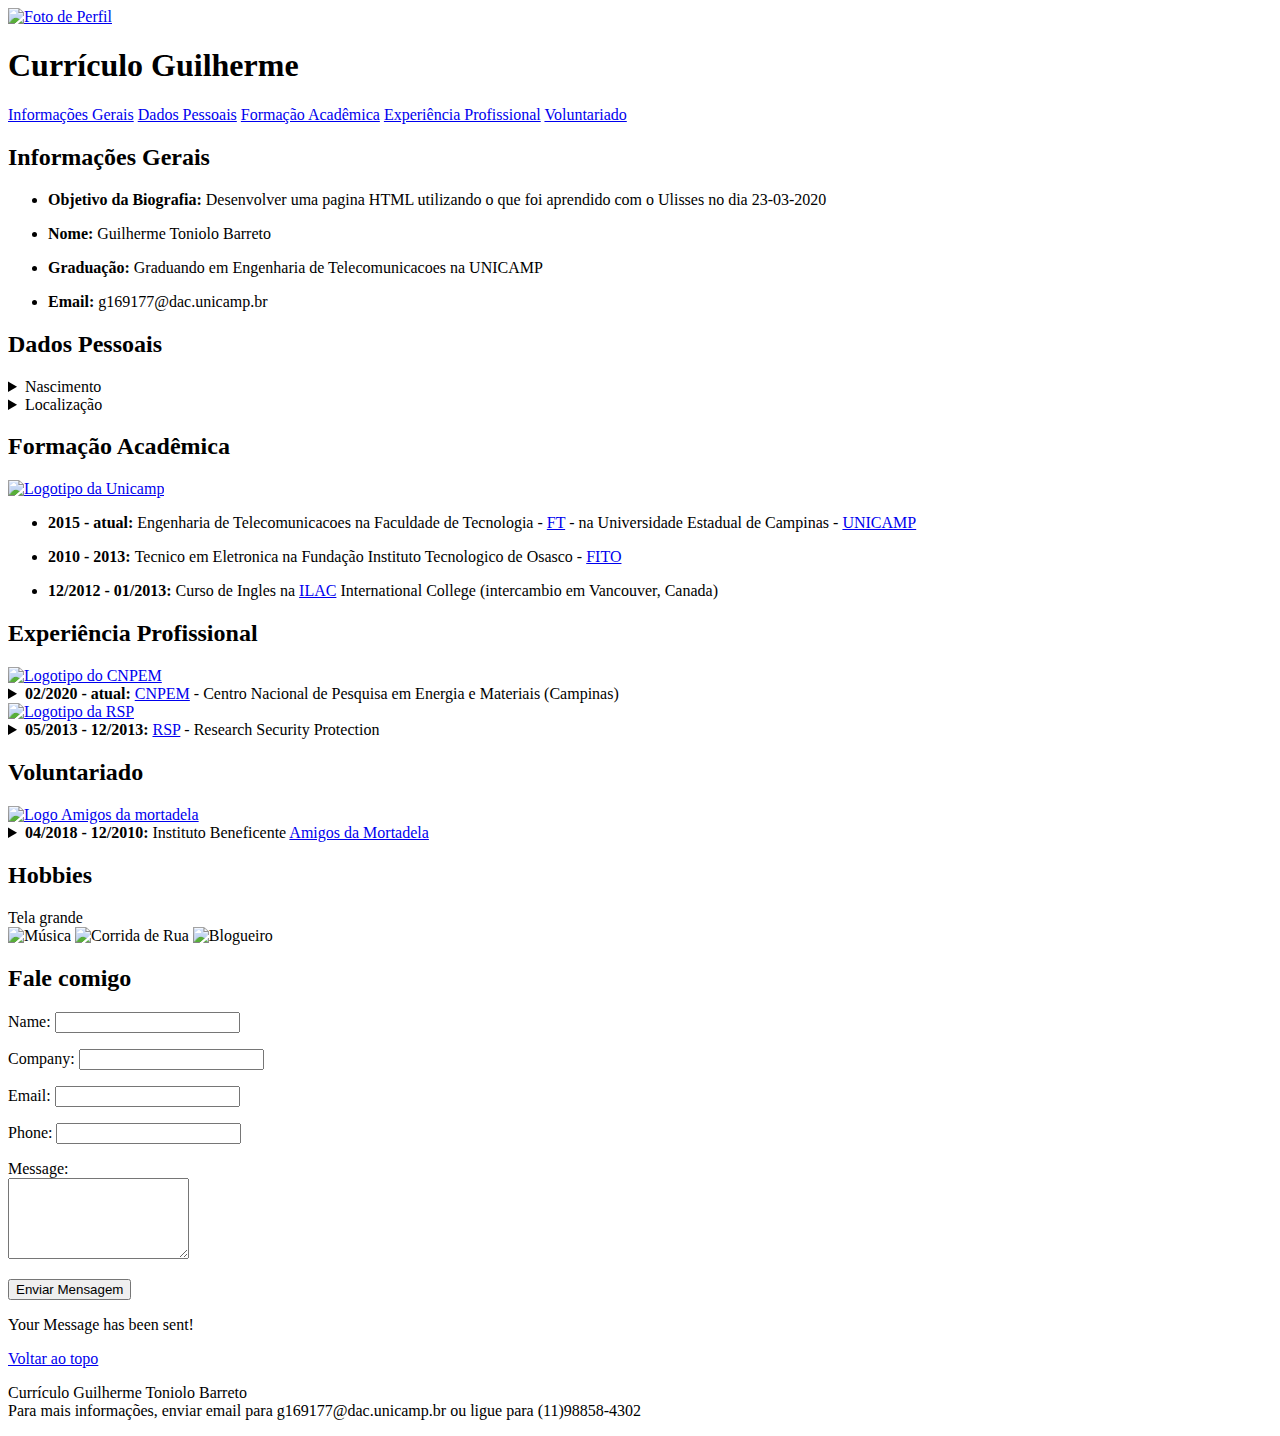
==== index.htm @ c4795338 "Add files via upload" ====
<!DOCTYPE html>
<head>
	<meta charset="UTF-8"/>

	<script src="https://www.gstatic.com/firebasejs/7.16.1/firebase-app.js"></script>
    <script src="https://www.gstatic.com/firebasejs/7.16.1/firebase-database.js"></script>

	<title>Currículo Guilherme Toniolo Barreto</title>
	<link rel="stylesheet" href="css/style.css" />
	<script src="js/functions.js"></script>
</head>

<body>
	<header>
		<div class="imgs/foto-perfil" id="topo">
			<a href="https://www.linkedin.com/in/guilherme-toniolo-barreto/" ><img class="foto-perfil" src="imgs/foto_perfil.jpg" alt="Foto de Perfil" width="100px"title="Perfil Linkedin"></a>
		</div><!-- foto-perfil -->
		
		<div class="menu">
			<h1 class="titulo">Currículo Guilherme</h1>
			<nav>
				<a href="#Informacoes_Gerais" >Informações Gerais</a>
				<a href="#Dados_Pessoais" >Dados Pessoais</a>
				<a href="#Formação Acadêmica" >Formação Acadêmica</a>
				<a href="#Experiencia_Profissional" >Experiência Profissional</a>
				<a href="#Voluntariado">Voluntariado</a>
			</nav>	
		</div><!-- menu -->
				
	</header>
	
	<section class="primeira-divisao" id="Informacoes_Gerais">
		<div class="info-gerais">
			<h2>Informações Gerais</h2>
			<ul>
				<li><p><b>Objetivo da Biografia:</b> Desenvolver uma pagina HTML utilizando o que foi aprendido com o Ulisses no dia 23-03-2020</p></li>
				<li><p><b>Nome: </b>Guilherme Toniolo Barreto</p></li>		
				<li><p><b>Graduação: </b>Graduando em Engenharia de Telecomunicacoes na UNICAMP</p></li>
				<li><p><b>Email: </b> g169177@dac.unicamp.br</p></li>
			</ul>
		</div><!-- info-gerais -->
	
		<div class="dados-pessoais" id="Dados_Pessoais">
			<h2>Dados Pessoais</h2>

			<details><summary>Nascimento</summary>
				<ul>
					<li><p><b>Nacionalidade: </b>Brasileiro</p></li>
					<li><p><b>Naturalidade: </b> Sao Paulo - SP</p></li>	
					<li><p><b>Hospital de nascimento: </b><a href="https://www.rededorsaoluiz.com.br/" >Hospital Sao Luiz</a></p></li>
				</ul>
			</details>
		
			<details><summary>Localização</summary>
				<ul>
					<li><p><b>Endereco: </b><a href="https://www.google.com/maps/place/R.+Imp%C3%A9rio+Serrano,+152+-+Jardim+San+Ressore+(Caucaia+do+Alto),+Cotia+-+SP,+06727-010/@-23.6615392,-47.0318433,17z/data=!3m1!4b1!4m5!3m4!1s0x94cfa76df6778ac9:0x3d56c3a3a6a7b9f8!8m2!3d-23.6615392!4d-47.0296546" >Rua Império Serrano, 152</a></p>
</li>		
					<li><p><b>Bairro: </b>Jardim San Ressore (Caucaia do Alto)</p></li>
					<li><p><b>Cidade: </b>Cotia</p></li>
					<li><p><b>Estado: </b>Sao Paulo</p></li>
				</ul>
			</details>
		</div><!-- dados-pessoais -->
	</section><!-- primeira-divisao -->
	
	
	<section class="segunda-divisao" id="Formação Acadêmica">
		<h2>Formação Acadêmica</h2>
		
		<div class="form-academica-foto">
			<a href="https://www.unicamp.br/unicamp/" ><img src="imgs/logo_unicamp.jpg" alt="Logotipo da Unicamp" width="200" height="100" title="Site Unicamp"></a>
		</div><!-- form-academica-foto -->
		
		<div class="form-academica">
			<ul>
				<li><p><b>2015 - atual: </b> Engenharia de Telecomunicacoes na Faculdade de Tecnologia - <a href="https://www.ft.unicamp.br/" >FT</a> - na Universidade Estadual de Campinas - <a href="https://www.unicamp.br/unicamp/" >UNICAMP</a></p></li>		
				<li><p><b>2010 - 2013: </b>Tecnico em Eletronica na Fundação Instituto Tecnologico de Osasco - <a href="http://fito.edu.br/" >FITO</a></p></li>
				<li><p><b>12/2012 - 01/2013: </b>Curso de Ingles na <a href="https://www.ilac.com/" >ILAC</a> International College (intercambio em Vancouver, Canada)</p></li>
			</ul>
		</div><!-- form-academica -->
	</section><!-- segunda-divisao -->
	
	<section class="terceira-divisao" id="Experiencia_Profissional">
		<h2>Experiência Profissional</h2>
		
		<div class="topico">
			<a href="http://cnpem.br/"><img src="imgs/logo_CNPEM.png" alt="Logotipo do CNPEM" width="210" height="70" title="Site CNPEM"></a>		
			<details><summary><b>02/2020 - atual: </b><a href="http://cnpem.br/" >CNPEM</a> - Centro Nacional de Pesquisa em Energia e Materiais (Campinas)</summary>
				<p><b>Cargo: </b> Estagiario <br />
				<b>Atividades: </b> Desenvolvimento de hardware / software para as uso em linhas de luz do acelerador de particulas <a href="https://www.lnls.cnpem.br/sirius-en/" >Sirius</a></p>
			</details>	
		</div><!-- cnpem -->
		
		
		<div class="topico">
			<a href="http://www.rsp.com.br/"><img src="imgs/logo_RSP.jpeg" alt="Logotipo da RSP" width="210" height="70" title="Site RSP"></a>		
			<details><summary><b>05/2013 - 12/2013: </b><a href="http://www.rsp.com.br/" >RSP</a> - Research Security Protection</summary>
				<p><b>Cargo: </b> Estagiario <br />
				<b>Atividades: </b> Producao e manutencao de equipamentos voltados ao medição volumetrica de tanques de combustivel e monitoramento ambiental</p>
			</details>
		</div><!-- RSP -->
	</section><!-- terceira-divisao -->
	
	<section class="voluntario" id="Voluntariado">
		<h2>Voluntariado</h2>
		<div class="topico">
			<a href="https://www.facebook.com/amigosdamortadela/" ><img src="imgs/logo_amigos_da_mortadela.jpg" alt="Logo Amigos da mortadela" width="150" height="150" title="Facebook Amigos da Mortadela"></a>
			<details><summary><b>04/2018 - 12/2010: </b>Instituto Beneficente <a href="https://www.facebook.com/amigosdamortadela/" > Amigos da Mortadela</a></summary>
				<p><b>Cargo: </b> Professor de Violao <br />
				<b>Atividades: </b> Ensino de violao para criancas em estado de vulnerabilidade social entre 5 e 13 anos</p>
			</details>
		</div><!-- topico -->
	</section>	
	
	<section class="hobbies">
		<h2>Hobbies</h2>
		
		<!-- imagem em tela grande -->
		<div id="telaGrande">
			Tela grande	
		</div>
		
		<div id="frames">
			<img onmouseout="undisplayPicture()" onmouseover="displayPicture(this)" alt="Música" src="https://zenitemarcas.com.br/wp-content/uploads/2018/05/como-registrar-uma-m%C3%BAsica.jpg" />
			<img onmouseout="undisplayPicture()" onmouseover="displayPicture(this)" alt="Corrida de Rua" src="https://www.treinus.com.br/blog/wp-content/uploads/2020/02/Corrida-de-rua.jpg" />		
			<img onmouseout="undisplayPicture()" onmouseover="displayPicture(this)" alt="Blogueiro" src="imgs/blog.png" >
		</div>
	</section>

	<section class="hobbies">
		<h2>Fale comigo</h2>
    	<form id = "contactForm">
      		<p>
				<label>Name: <input type="text" name="name" id="name"/></label>
		    </p>
		    
		    <p>
				<label>Company: <input type="text" name="company" id="company"/></label>
		    </p>
		    
		    <p>
				<label>Email: <input type="email" name="email"/></label>
		    </p>
		    
		    <p>
				<label>Phone: <input type="text" name="phone" id="phone"/></label>
		    </p>
		    
		    <p>
				<label>Message: </br><textarea name="message" rows="5" id="message"></textarea></label>
		    </p>
		    
		    <p>
				<button type="submit" onclick="return submitForm()">Enviar Mensagem</button>
		    </p>
    	</form>
    
    <div class="closed" id="confirm">Your Message has been sent!</>
	</section>	
				
	<section><p class="voltar"><a href="#topo">Voltar ao topo</a></p></section>
	
	<footer>
		<p>Currículo Guilherme Toniolo Barreto<br/>
		Para mais informações, enviar email para g169177@dac.unicamp.br ou ligue para (11)98858-4302</p>	
	</footer>
</body>

</html>
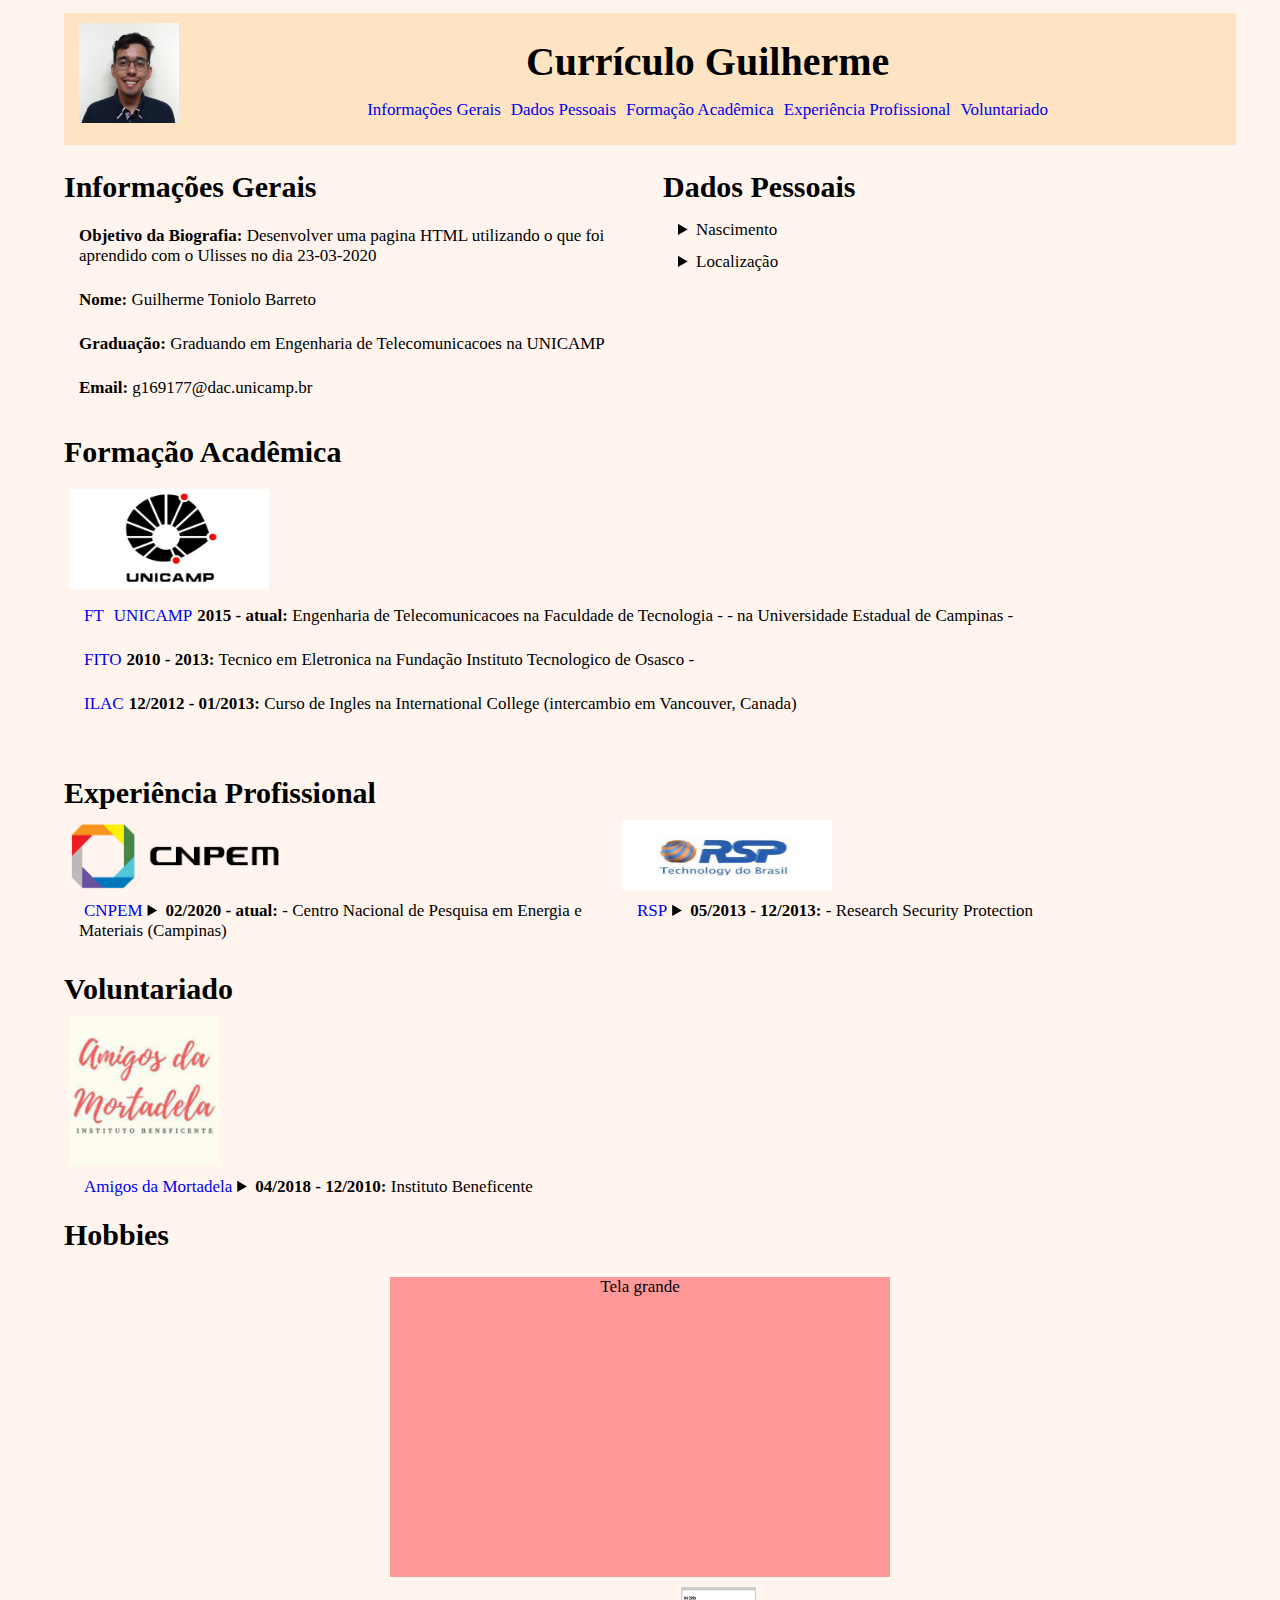
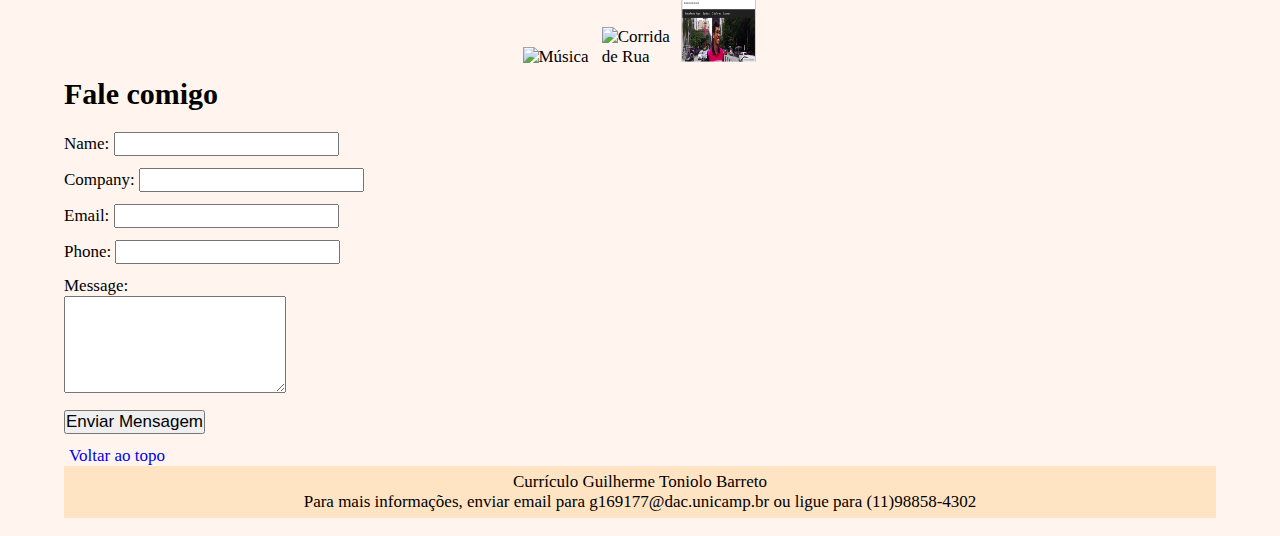
==== commit 7740d7c2: "Adicionei arquivos viaupload" ====
--- a/index.htm
+++ b/index.htm
@@ -6,14 +6,14 @@
     <script src="https://www.gstatic.com/firebasejs/7.16.1/firebase-database.js"></script>
 
 	<title>Currículo Guilherme Toniolo Barreto</title>
-	<link rel="stylesheet" href="css/style.css" />
-	<script src="js/functions.js"></script>
+	<link rel="stylesheet" href="style.css" />
+	<script src="functions.js"></script>
 </head>
 
 <body>
 	<header>
 		<div class="imgs/foto-perfil" id="topo">
-			<a href="https://www.linkedin.com/in/guilherme-toniolo-barreto/" ><img class="foto-perfil" src="imgs/foto_perfil.jpg" alt="Foto de Perfil" width="100px"title="Perfil Linkedin"></a>
+			<a href="https://www.linkedin.com/in/guilherme-toniolo-barreto/" ><img class="foto-perfil" src="foto_perfil.jpg" alt="Foto de Perfil" width="100px"title="Perfil Linkedin"></a>
 		</div><!-- foto-perfil -->
 		
 		<div class="menu">
@@ -68,7 +68,7 @@
 		<h2>Formação Acadêmica</h2>
 		
 		<div class="form-academica-foto">
-			<a href="https://www.unicamp.br/unicamp/" ><img src="imgs/logo_unicamp.jpg" alt="Logotipo da Unicamp" width="200" height="100" title="Site Unicamp"></a>
+			<a href="https://www.unicamp.br/unicamp/" ><img src="logo_unicamp.jpg" alt="Logotipo da Unicamp" width="200" height="100" title="Site Unicamp"></a>
 		</div><!-- form-academica-foto -->
 		
 		<div class="form-academica">
@@ -84,7 +84,7 @@
 		<h2>Experiência Profissional</h2>
 		
 		<div class="topico">
-			<a href="http://cnpem.br/"><img src="imgs/logo_CNPEM.png" alt="Logotipo do CNPEM" width="210" height="70" title="Site CNPEM"></a>		
+			<a href="http://cnpem.br/"><img src="logo_CNPEM.png" alt="Logotipo do CNPEM" width="210" height="70" title="Site CNPEM"></a>		
 			<details><summary><b>02/2020 - atual: </b><a href="http://cnpem.br/" >CNPEM</a> - Centro Nacional de Pesquisa em Energia e Materiais (Campinas)</summary>
 				<p><b>Cargo: </b> Estagiario <br />
 				<b>Atividades: </b> Desenvolvimento de hardware / software para as uso em linhas de luz do acelerador de particulas <a href="https://www.lnls.cnpem.br/sirius-en/" >Sirius</a></p>
@@ -93,7 +93,7 @@
 		
 		
 		<div class="topico">
-			<a href="http://www.rsp.com.br/"><img src="imgs/logo_RSP.jpeg" alt="Logotipo da RSP" width="210" height="70" title="Site RSP"></a>		
+			<a href="http://www.rsp.com.br/"><img src="logo_RSP.jpeg" alt="Logotipo da RSP" width="210" height="70" title="Site RSP"></a>		
 			<details><summary><b>05/2013 - 12/2013: </b><a href="http://www.rsp.com.br/" >RSP</a> - Research Security Protection</summary>
 				<p><b>Cargo: </b> Estagiario <br />
 				<b>Atividades: </b> Producao e manutencao de equipamentos voltados ao medição volumetrica de tanques de combustivel e monitoramento ambiental</p>
@@ -104,7 +104,7 @@
 	<section class="voluntario" id="Voluntariado">
 		<h2>Voluntariado</h2>
 		<div class="topico">
-			<a href="https://www.facebook.com/amigosdamortadela/" ><img src="imgs/logo_amigos_da_mortadela.jpg" alt="Logo Amigos da mortadela" width="150" height="150" title="Facebook Amigos da Mortadela"></a>
+			<a href="https://www.facebook.com/amigosdamortadela/" ><img src="logo_amigos_da_mortadela.jpg" alt="Logo Amigos da mortadela" width="150" height="150" title="Facebook Amigos da Mortadela"></a>
 			<details><summary><b>04/2018 - 12/2010: </b>Instituto Beneficente <a href="https://www.facebook.com/amigosdamortadela/" > Amigos da Mortadela</a></summary>
 				<p><b>Cargo: </b> Professor de Violao <br />
 				<b>Atividades: </b> Ensino de violao para criancas em estado de vulnerabilidade social entre 5 e 13 anos</p>
@@ -123,7 +123,7 @@
 		<div id="frames">
 			<img onmouseout="undisplayPicture()" onmouseover="displayPicture(this)" alt="Música" src="https://zenitemarcas.com.br/wp-content/uploads/2018/05/como-registrar-uma-m%C3%BAsica.jpg" />
 			<img onmouseout="undisplayPicture()" onmouseover="displayPicture(this)" alt="Corrida de Rua" src="https://www.treinus.com.br/blog/wp-content/uploads/2020/02/Corrida-de-rua.jpg" />		
-			<img onmouseout="undisplayPicture()" onmouseover="displayPicture(this)" alt="Blogueiro" src="imgs/blog.png" >
+			<img onmouseout="undisplayPicture()" onmouseover="displayPicture(this)" alt="Blogueiro" src="blog.png" >
 		</div>
 	</section>
 
--- a/style.css
+++ b/style.css
@@ -0,0 +1,210 @@
+*{
+	margin: 0px;
+	padding: 0px;
+	font-size: 100%;
+}
+
+body{
+	margin: 1% 5%;
+	background: #FFF5EE;
+	font-size: 17px;
+}
+
+/* Cabecalho */
+header{
+	display: inline-block;
+	width: 100%;
+	background: #FFE4C4;
+	padding: 10px;
+}
+
+header h1{
+	font-size: 40px;
+}
+
+.foto-perfil img{
+	display: inline-block;
+	float: left;
+	text-align: center;
+}
+
+.menu{
+	display: inline-block;
+	width: 90%;
+	float: right;
+	text-align: center;
+}
+
+.titulo{
+	padding-top: 15px;
+	padding-bottom: 5px;
+}
+
+nav{
+	display: inline-block;
+	float: center;
+	text-align: center;
+	padding: 10px 0px; 
+}
+
+a{
+	display: inline-block;
+	float: left;
+	text-decoration: none;
+	padding: 0 5px;
+}
+
+a:hover{
+	background-color: #FFF5EE;
+}
+
+/*seções*/
+h2{
+	font-size: 30px;
+	padding-bottom: 10px;
+}
+
+ul{
+	list-style-type: none;
+}
+
+li{
+	padding-left: 15px;
+	padding-top: 6px;
+	padding-bottom: 6px;
+}
+
+details{
+	padding-left: 15px;
+	padding-top: 6px;
+	padding-bottom: 6px;
+}
+
+p{
+	padding-top: 6px;
+	padding-bottom: 6px;
+}
+
+/*Informações gerais e dados pessoais */
+.primeira-divisao{
+	margin-bottom: 20px;
+}
+
+.info-gerais{
+	display: inline-block;
+	float: left;
+	width: 48%;
+	margin-top: 20px;
+	margin-right: 2%
+}
+
+.dados-pessoais{
+	display: inline-block;
+	float: left;
+	width: 48%;
+	margin-top: 20px;
+	margin-left: 2%
+}
+
+/*segunda-divisao*/
+
+.segunda-divisao{
+	display: inline-block;
+	float: left;
+	width: 100%;
+	margin: 25px 0; 
+}
+
+.form-academica-foto{
+	padding-top: 10px;
+	display: inline-block;
+	float: left;
+}
+
+.form-academica{
+	display: inline-block;
+	float: left;
+}
+
+/* Terceira Divisao*/
+
+.terceira-divisao{
+	clear: both;
+	float: left;
+	width: 100%;
+	margin: 25px 0; 
+}
+
+.topico{
+	display: inline-block;
+	float: left;
+	width: 48%;
+}
+
+
+
+.topico details{
+	display: inline-block;
+	clear: both;
+	width: 100%;
+}
+
+/*voluntario*/
+.voluntario{
+	clear: both;
+}
+
+/* Hobbies */
+.hobbies{
+	clear: both;
+}
+
+.hobbies h2{
+	padding: 15px 0;
+}
+
+#telaGrande{
+	display: block;
+	background-color: #ff9999;
+	width: 500px;
+	height: 300px;
+	text-align: center;
+	margin: 10px auto;
+	background-size: cover;
+}
+
+#frames{
+	display: block;
+	margin: 0 auto;
+	width: 235px;
+	height: 75px;
+	
+}
+
+#frames img{
+	display: inline-block;
+	width: 75px;
+	height: 75px;
+}
+
+.closed {
+    display: none;
+}
+
+.open{
+    display: block;
+}
+
+
+/*Voltar ao topo e footer*/
+.voltar{
+	clear: both;
+}
+
+footer{
+	display: inline-block;
+	width: 100%;
+	background: #FFE4C4;
+	text-align: center;
+	clear: both;
+}